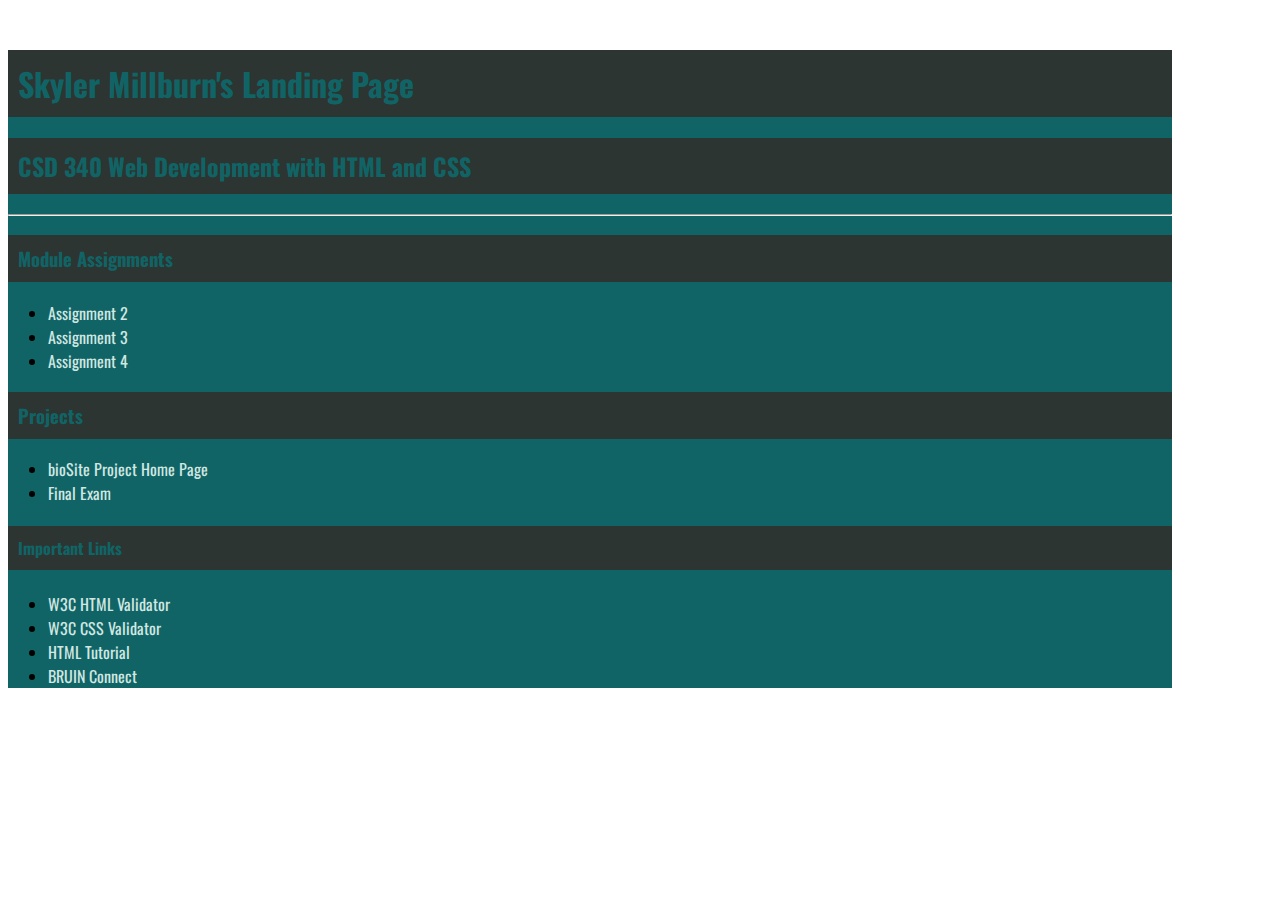
==== index.html @ 8f3551f1 "Fixed spelling mistake" ====
<!-- 
 Name: Skyler Millburn
 Date: 8/22/2021
 Assignment: 4.2
-->
<!DOCTYPE html>
<html lang="en">

<head>
    <meta name="description" content="Assignment 4.2 GitHub Pages" />
    <meta name="keywords" content="fonts, meta, assignment" />
    <meta name="robots" content="nofollow" />
    <meta name="author" content="Skyler Millburn" />
    <link rel="stylesheet" href="site.css" type="text/css">
    <link rel="preconnect" href="https://fonts.googleapis.com">
    <link rel="preconnect" href="https://fonts.gstatic.com" crossorigin>
    <link href="https://fonts.googleapis.com/css2?family=Oswald:wght@300;400;500;700&display=swap" rel="stylesheet">
    <title>Skyler Millburn's CSD340 Landing Page</title>
</head>

<body>
    <div id="container">
        <h1>Skyler Millburn's Landing Page</h1>
        <h2>CSD 340 Web Development with HTML and CSS</h2>
        <hr>
        <h3>Module Assignments</h3>

        <ul>
            <li><a href="module-2/Millburn.html">Assignment 2</a></li>
            <li><a href="module-3/Millburn_EX2.html">Assignment 3</a></li>
            <li><a href="module-4/Millburn_EX3.html">Assignment 4</a></li>
        </ul>
        <h3>Projects</h3>
        <ul>
            <li><a href="#">bioSite Project Home Page</a></li>
            <li><a href="#">Final Exam</a></li>
        </ul>
        <h4>Important Links</h4>
        <ul>
            <li><a href="https://validator.w3.org/">W3C HTML Validator</a></li>
            <li><a href="http://jigsaw.w3.org/css-validator/">W3C CSS Validator</a></li>
            <li><a href="https://www.w3schools.com/html/">HTML Tutorial</a></li>
            <li><a href="https://bruinconnect.bellevue.edu/">BRUIN Connect</a></li>
        </ul>
    </div>
</body>

</html>
---- site.css ----
/*
 * Name: Skyler Millburn
 * Date: 8/22/2021
 * Assignment: 3.2
 * Reference: https://visme.co/blog/website-color-schemes/ 16 for color
*/
#container{
    font-family: 'Oswald', Verdana, Arial, sans-serif;
    margin: 50px 100px 100px 0px;
    background-color: #116466;
}

h1, h2, h3, h4{
    color: #116466;
    background-color: #2C3531;
    border: 1px;
    border-color: #D6A800;
    padding: 10px
}

a {
    color: #D1E8E2;
    text-decoration: none;
}
a:hover { 
    color: #FFCB9A;
    text-decoration: underline;
}
a:visited {
    color: #D9B08C;
}
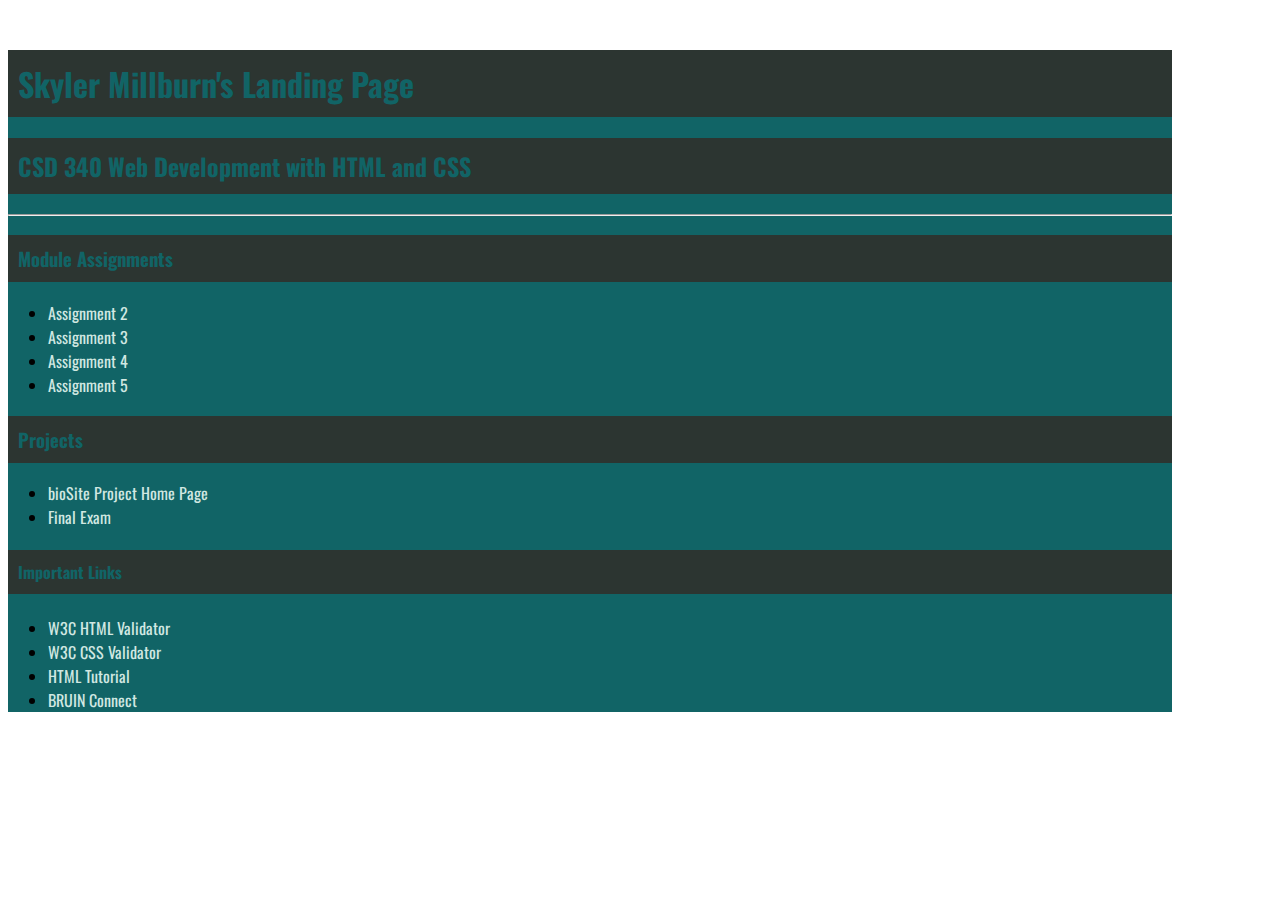
==== commit e4885653: "Module 5 Assignment" ====
--- a/index.html
+++ b/index.html
@@ -29,6 +29,7 @@
             <li><a href="module-2/Millburn.html">Assignment 2</a></li>
             <li><a href="module-3/Millburn_EX2.html">Assignment 3</a></li>
             <li><a href="module-4/Millburn_EX3.html">Assignment 4</a></li>
+            <li><a href="module-5/Millburn_EX4.html">Assignment 5</a></li>
         </ul>
         <h3>Projects</h3>
         <ul>
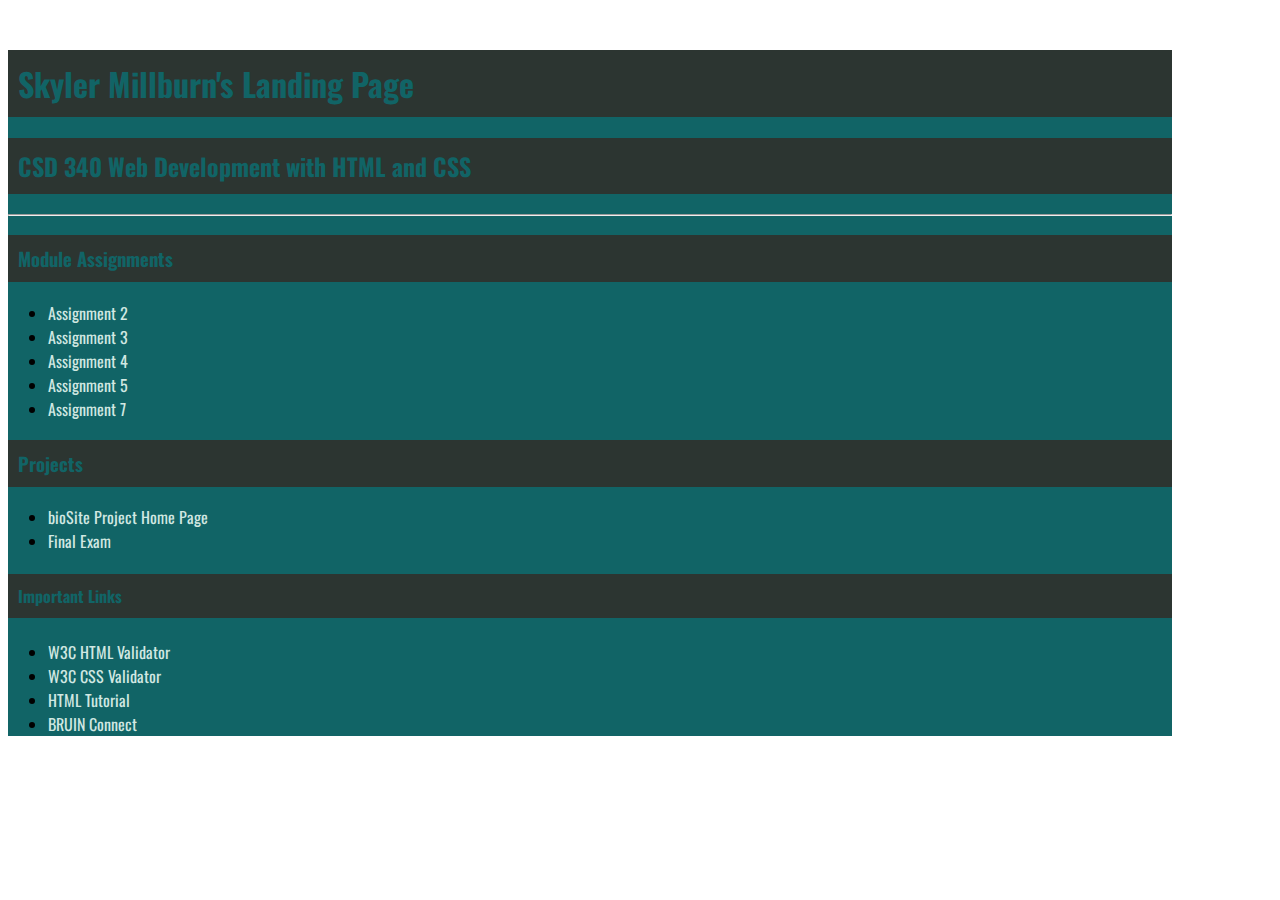
==== commit 8cbf5c3e: "Module 7 Assignment" ====
--- a/index.html
+++ b/index.html
@@ -30,6 +30,7 @@
             <li><a href="module-3/Millburn_EX2.html">Assignment 3</a></li>
             <li><a href="module-4/Millburn_EX3.html">Assignment 4</a></li>
             <li><a href="module-5/Millburn_EX4.html">Assignment 5</a></li>
+            <li><a href="module-7/Millburn_EX5.html">Assignment 7</a></li>
         </ul>
         <h3>Projects</h3>
         <ul>
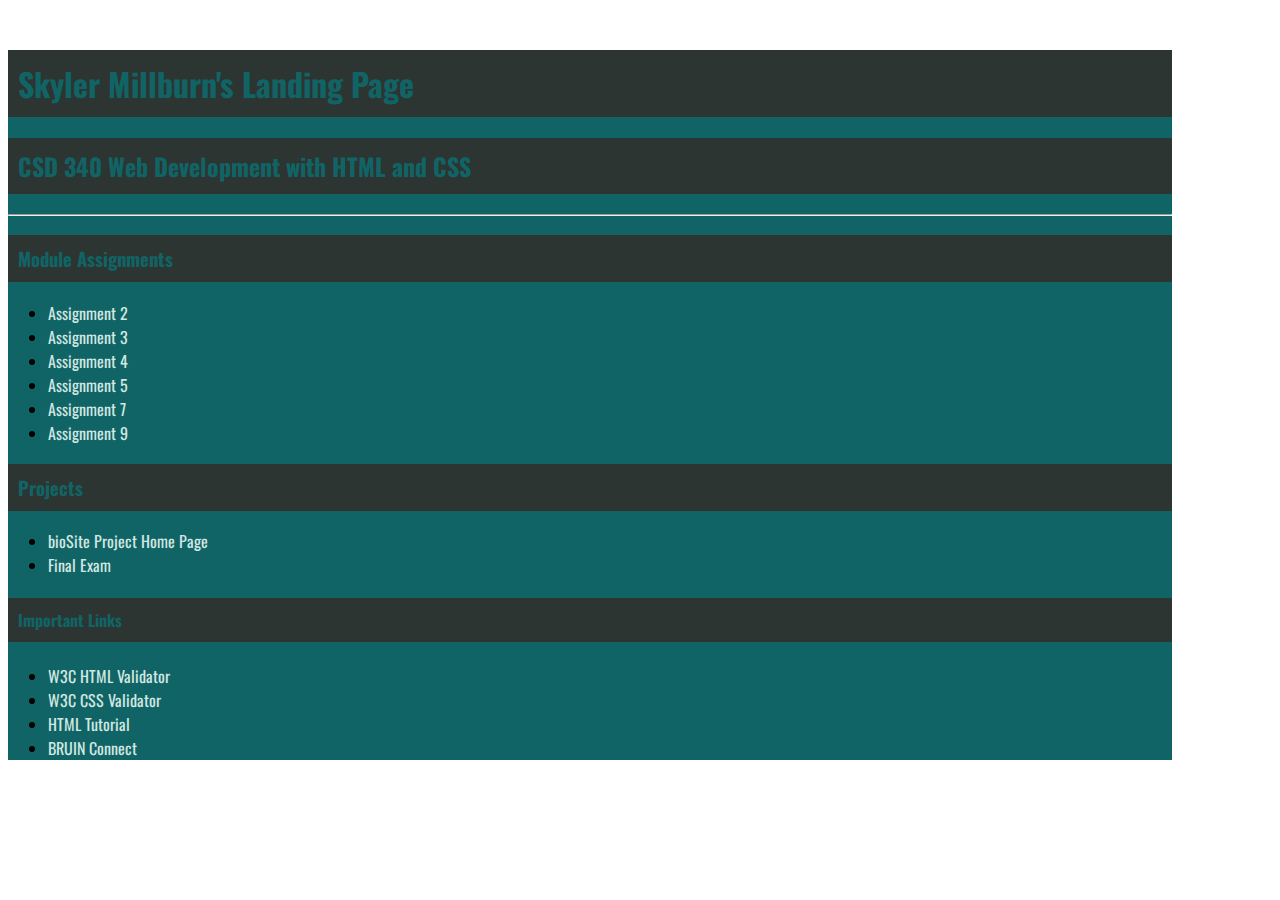
==== commit 38318626: "Module 9 assignment" ====
--- a/index.html
+++ b/index.html
@@ -31,6 +31,7 @@
             <li><a href="module-4/Millburn_EX3.html">Assignment 4</a></li>
             <li><a href="module-5/Millburn_EX4.html">Assignment 5</a></li>
             <li><a href="module-7/Millburn_EX5.html">Assignment 7</a></li>
+            <li><a href="module-9/Millburn_EX6.html">Assignment 9</a></li>
         </ul>
         <h3>Projects</h3>
         <ul>
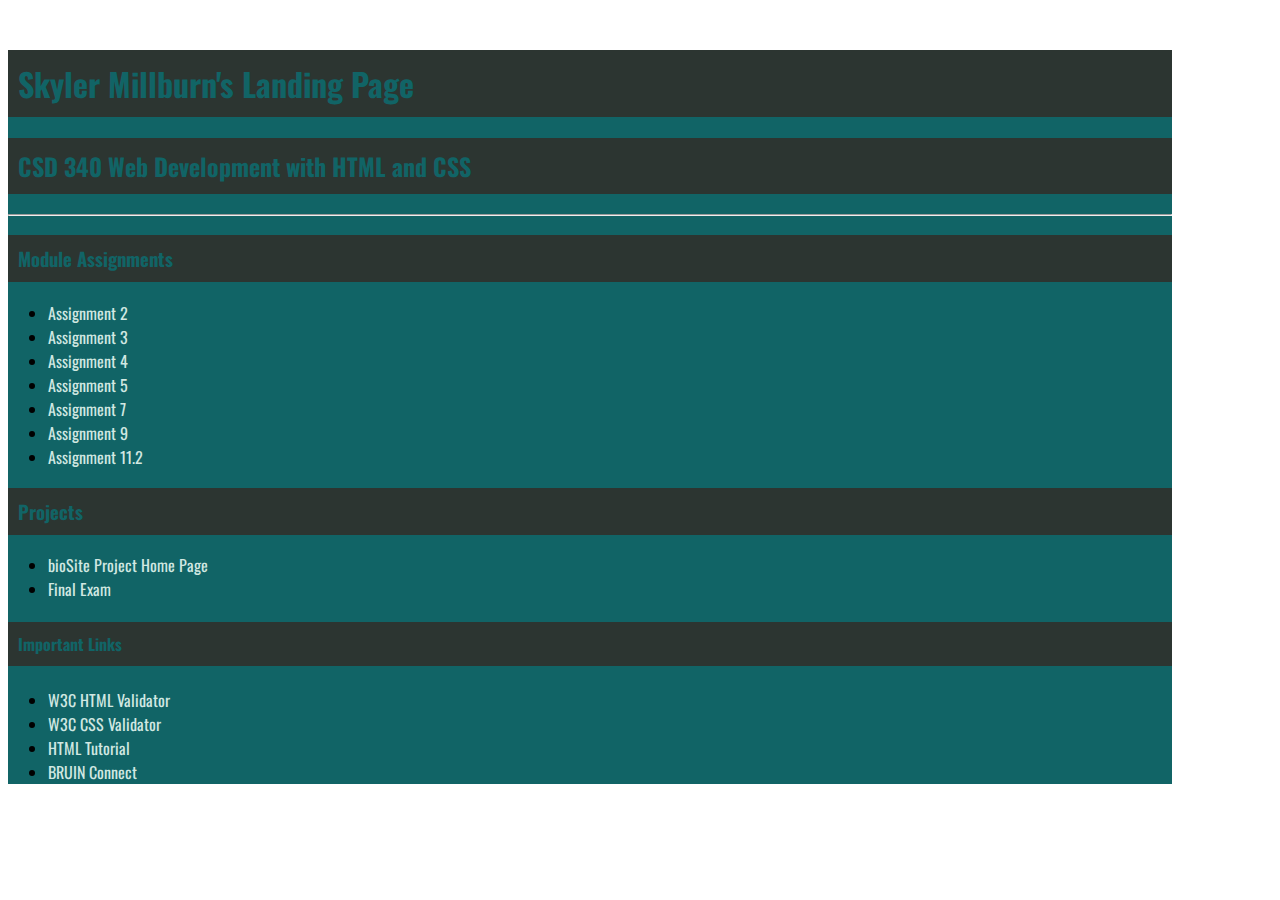
==== commit 13d93858: "Module 11 Assignment" ====
--- a/index.html
+++ b/index.html
@@ -32,10 +32,11 @@
             <li><a href="module-5/Millburn_EX4.html">Assignment 5</a></li>
             <li><a href="module-7/Millburn_EX5.html">Assignment 7</a></li>
             <li><a href="module-9/Millburn_EX6.html">Assignment 9</a></li>
+            <li><a href="module-11/Millburn_assignment-11.2.html">Assignment 11.2</a></li>
         </ul>
         <h3>Projects</h3>
         <ul>
-            <li><a href="#">bioSite Project Home Page</a></li>
+            <li><a href="https://smillburn.github.io/bioSite/">bioSite Project Home Page</a></li>
             <li><a href="#">Final Exam</a></li>
         </ul>
         <h4>Important Links</h4>
